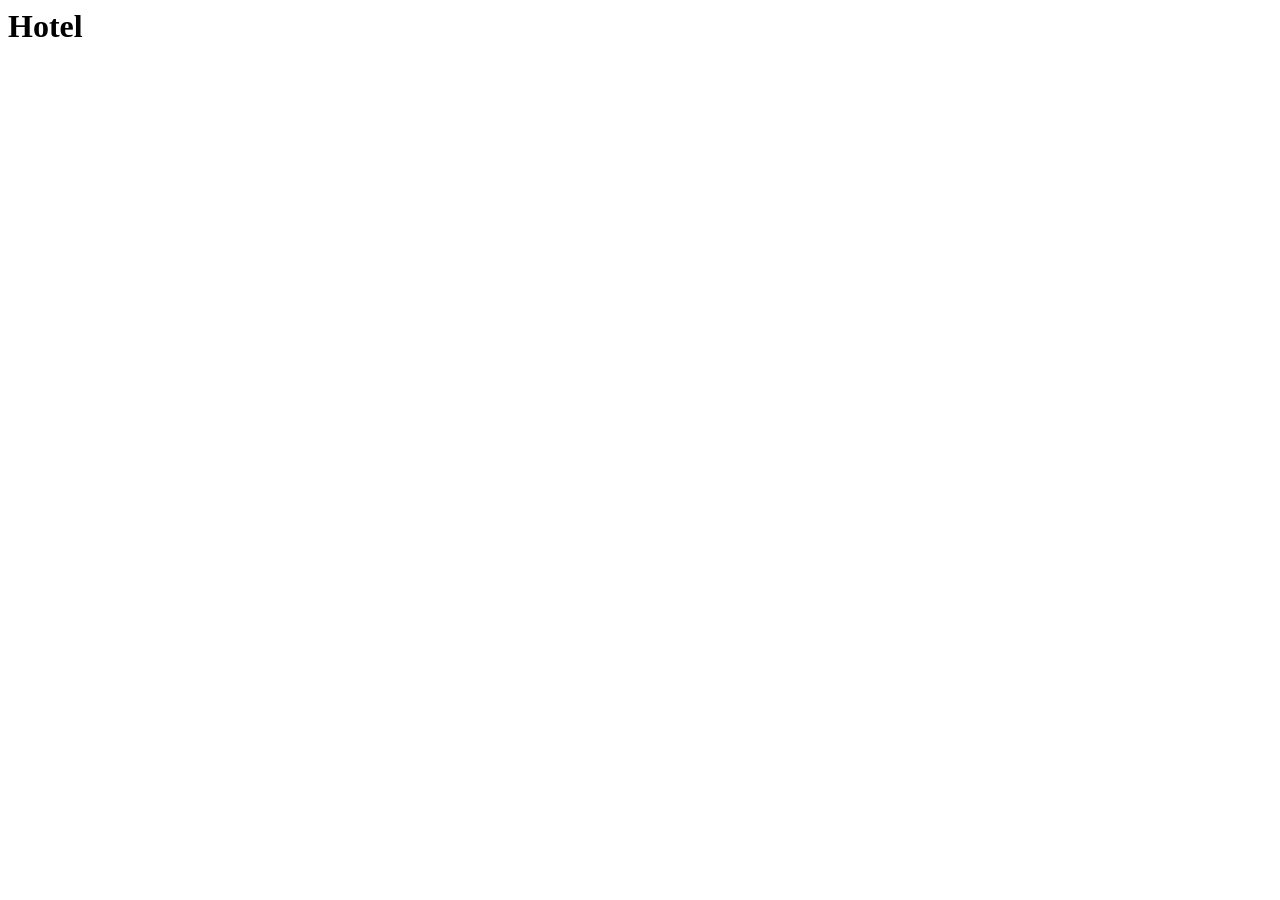
==== index.html @ 43df8a74 "modification du titre h1" ====
<html lang="en">
<head>
    <meta charset="UTF-8">
    <meta name="viewport" content="width=device-width, initial-scale=1.0">
    <title>Document</title>
    <link rel="stylesheet" href="style.css">
</head>
<body>
    <h1>Hotel</h1>
</body>
</html>
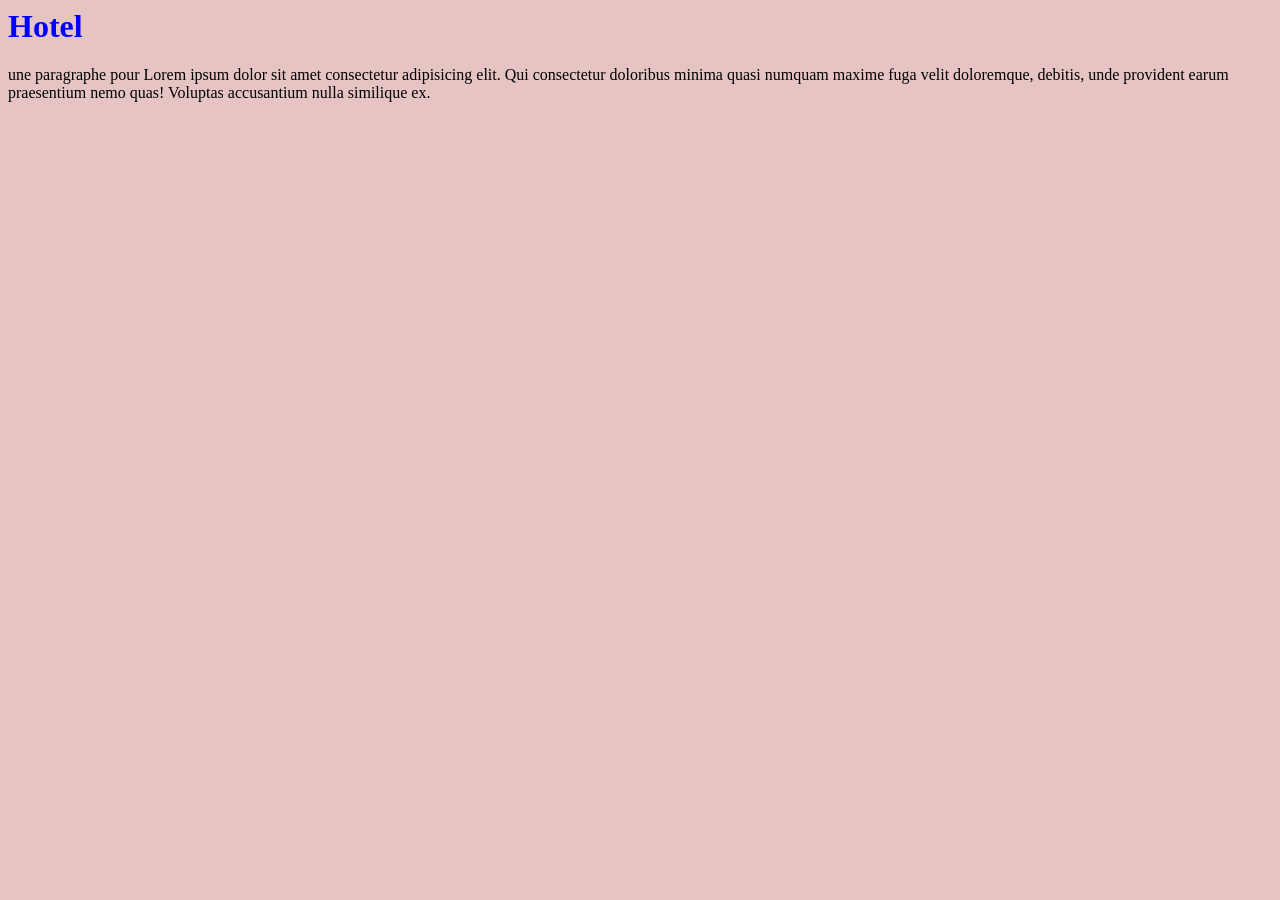
==== commit f2b45900: "chagement de couleur de body et ajout de paragraph dans index" ====
--- a/index.html
+++ b/index.html
@@ -7,5 +7,6 @@
 </head>
 <body>
     <h1>Hotel</h1>
+    <p>une paragraphe pour Lorem ipsum dolor sit amet consectetur adipisicing elit. Qui consectetur doloribus minima quasi numquam maxime fuga velit doloremque, debitis, unde provident earum praesentium nemo quas! Voluptas accusantium nulla similique ex.</p>
 </body>
 </html>
--- a/style.css
+++ b/style.css
@@ -0,0 +1,6 @@
+h1{
+    color: blue;
+}
+body{
+    background-color: rgb(230, 196, 196);
+}
